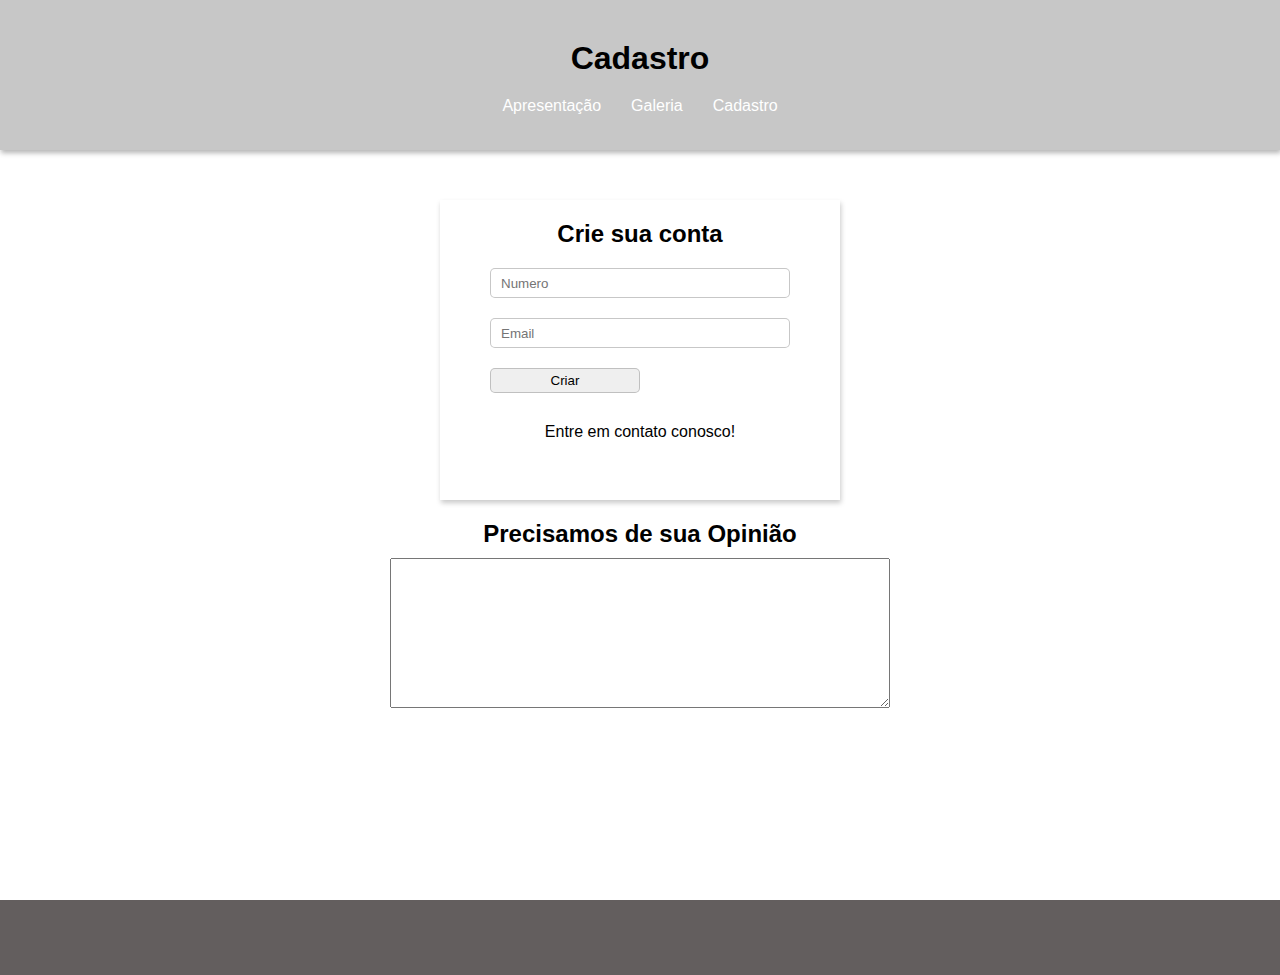
==== pages/cadastro.html @ 02f753df "Add files via upload" ====
<!DOCTYPE html>
<html lang="pt-br">
<head>
    <meta charset="UTF-8">
    <meta name="viewport" content="width=device-width, initial-scale=1.0">
    <title>Cadastro</title>
    <link rel="stylesheet" href=" ../css/style.css">
    <link rel="stylesheet" href=" ../css/cadastro.css">
</head>
<body>
    <header>
        <h1>Cadastro</h1>
        <nav class="link-container">
            <a href="../index.html" class="link">Apresentação</a>
            <a href="./galeria.html" class="link">Galeria</a>
            <a href="./cadastro.html" class="link">Cadastro</a>
        </nav>
    </header>
    <main   >
        <div class="cadastro-container">
            <h2>Crie sua conta</h2>
            <section class="cadastro-form">
                <form action="" method="POST">
                    <input placeholder="Numero" type="number" name="" id="">
                    <br>
                    <input placeholder="Email" type="email" name="" id="">
                    <br>
                    <button class="criar-btn" type="submit">Criar</button>
                </form>
            </section>
            <p>Entre em contato conosco!</p>
        </div>
        <div class="comentario-container">
            <h2 class="opiniao-titulo">Precisamos de sua Opinião</h2>
            <textarea name="" id="" cols="30" rows="10"></textarea>
        </div>
    </main>
    <footer></footer>
</body>
</html>
---- css/style.css ----
*{
    margin: 0;
    padding: 0;
    box-sizing: border-box;
    font-family: Arial, Helvetica, sans-serif;
}


body{
    background-image: url(../img/cordefundo.avif);
    background-repeat: no-repeat;
    background-size: cover;
}


header{
    padding-top: 40px;
    margin-bottom: 5px;
    height: 150px;
    text-align: center;
    background-color: rgba(128, 128, 128, 0.438);
    box-shadow: 1px 3px 5px rgba(0, 0, 0, 0.295);
}


main{
    height: 700px;
}


footer{
    height: 75px;
    background-color: rgb(99, 94, 94);
}

section{
    display: flex;
    flex-direction: column;
    align-items: center;
}


img{
    width: 250px;
}


body.dark-mode {
    background-color: black;
    color: black;
}


#dark{
    cursor: pointer;
}

.link-container{
    padding-top: 20px;
    display: flex;
    justify-content: center;
    gap: 30px;
}


.link{
    color: white;
    text-decoration: none;
}


.link:hover{
    text-decoration: underline;
}


.card-section{
    height: 750px;
    background-color: white;
}




.name{
    padding-bottom: 10px;
}



.card-container{
    padding-top: 75px;
    justify-content: center;
    gap: 100px;
    display: flex;
     
}


.card{
    cursor: pointer;
    background-color: white;
    height: 450px;
    width: 250px;
    border-radius: 10px;
    box-shadow: 1px 3px 5px rgba(0, 0, 0, 0.267);
    transition: 0.3s;
}


.card:hover{
    transform: scale(1.03);
}


.info-container{
    padding: 15px;
}



.apresentacao-titulo{
    padding-top: 10px;
    text-align: center;   
}


.galeria-titulo{
    color: white;
    padding-top: 10px;
    text-align: center;   
}

.about-me{
    font-size: 0.9em;
}


.button-container {
    display: flex;
    align-items: center;
    justify-content: center;
    height: 100vh;
}

#slide-btn {
    font-size: 18px;
    padding: 10px 20px;
    cursor: pointer;
    margin-left: 0; 
    transition: margin-left 0.3s ease;
}
.slide {
    margin-left: 200px;
}
---- css/cadastro.css ----
h2{
    text-align: center;
    padding-bottom: 10px;
}

h2.opiniao-titulo{
    padding-top: 20px;
}

p{
    padding-top: 30px;
    text-align: center;
}

textarea{
    display: flex;
    justify-content: center;
    width: 500px;
    height: 150px;
}

input{
    margin-top: 10px;
    margin-bottom: 10px;
    width: 300px;
    height: 30px;
    border-radius: 5px;
    border: 1px solid rgba(0, 0, 0, 0.221);
    padding: 10px;
}

.cadastro-container{
    box-shadow: 1px 3px 5px rgba(0, 0, 0, 0.212);
    width: 400px;
    margin: auto;
    margin-top: 50px;
    padding: 20px;
    height: 300px;
}

.comentario-container{
    display: flex;
    flex-direction: column;
    align-items: center;
}

.criar-btn{
    margin-top: 10px;
    width: 150px;
    height: 25px;
    border-radius: 5px;
    border: 1px solid rgba(0, 0, 0, 0.197);
}

.criar-btn:hover{
    transition: 0.2s;
    cursor: pointer;
    background-color: rgba(0, 0, 255, 0.733);
    color: white;
}
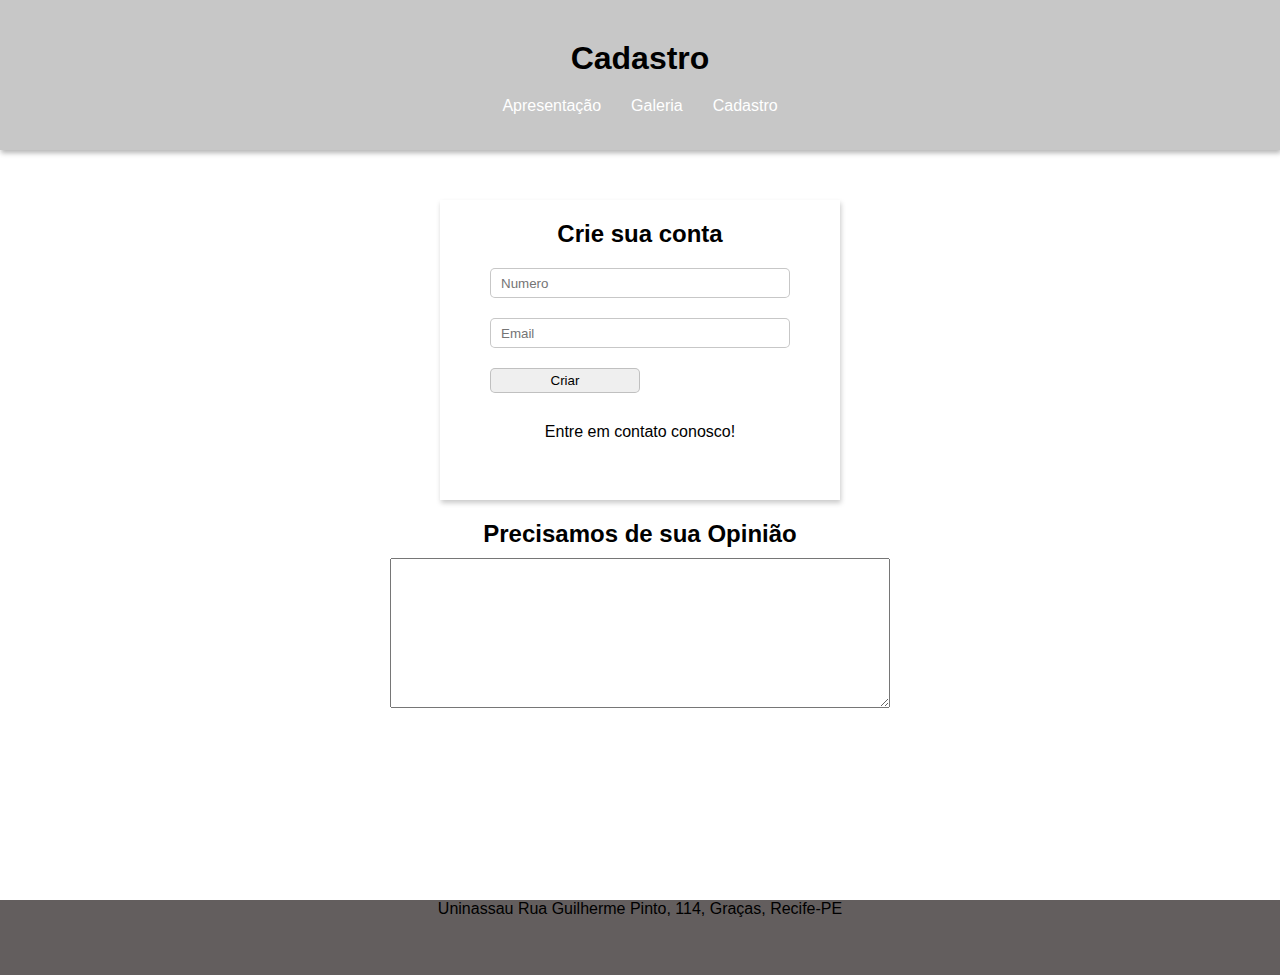
==== commit e0844201: "Update cadastro.html" ====
--- a/pages/cadastro.html
+++ b/pages/cadastro.html
@@ -8,6 +8,10 @@
     <link rel="stylesheet" href=" ../css/cadastro.css">
 </head>
 <body>
+    <script>
+        var nome = window.prompt('Digite o seu nome:')
+        window.alert('Prazer em te conhecer,' + nome + '!')
+    </script>
     <header>
         <h1>Cadastro</h1>
         <nav class="link-container">
@@ -16,7 +20,7 @@
             <a href="./cadastro.html" class="link">Cadastro</a>
         </nav>
     </header>
-    <main   >
+    <main>
         <div class="cadastro-container">
             <h2>Crie sua conta</h2>
             <section class="cadastro-form">
@@ -35,6 +39,10 @@
             <textarea name="" id="" cols="30" rows="10"></textarea>
         </div>
     </main>
-    <footer></footer>
+    <footer>
+        Uninassau
+        Rua Guilherme Pinto, 114, Graças, Recife-PE
+    </footer>
+    <script src="../script.js"></script>
 </body>
-</html>+</html>
--- a/css/style.css
+++ b/css/style.css
@@ -4,14 +4,6 @@
     box-sizing: border-box;
     font-family: Arial, Helvetica, sans-serif;
 }
-
-
-body{
-    background-image: url(../img/cordefundo.avif);
-    background-repeat: no-repeat;
-    background-size: cover;
-}
-
 
 header{
     padding-top: 40px;
@@ -30,6 +22,8 @@
 
 footer{
     height: 75px;
+    display: flex;
+    justify-content: center;
     background-color: rgb(99, 94, 94);
 }
 
